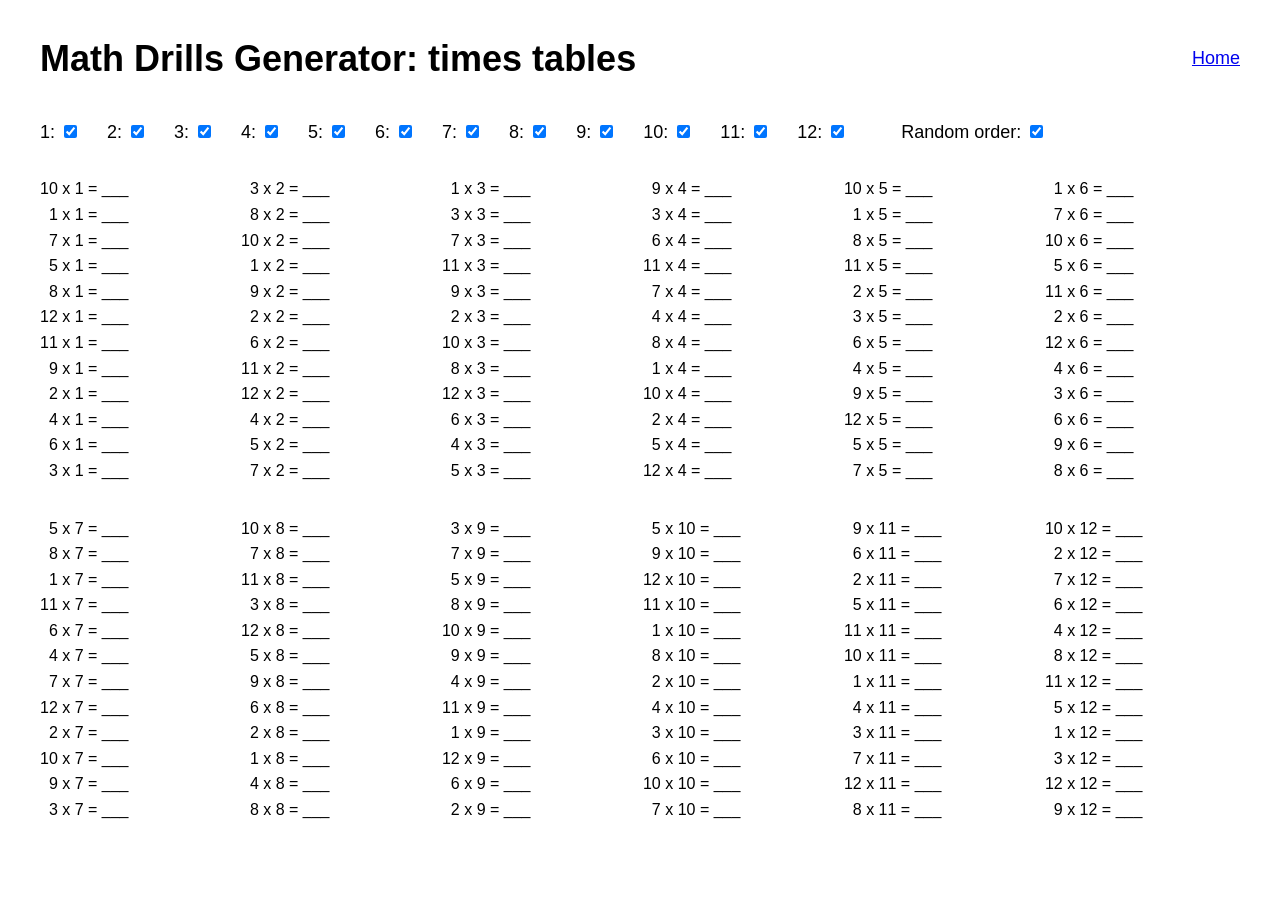
==== times-tables/index.html @ af49a90c "Add times tables" ====
<html lang="en">

<head>
  <meta charset="UTF-8">
  <meta name="viewport" content="width=device-width, initial-scale=1.0">
  <title>Times Tables — Math Drills Generator</title>
  <meta name="description" content="Math drills sheets for free! Create your own math drill sheets!">
  <meta property="og:title" content="Times Tables — Math Drills Generator" />
  <meta property="og:description" content="Math drills sheets for free! Create your own math drill sheets!" />
  <meta property="og:url" content="https://yoksel.github.io/math-drills-generator/" />
  <meta property="og:site_name" content="Times Tables — Math Drills Generator" />
  <meta property="og:type" content="website" />
  <meta name="twitter:title" property="twitter:title" content="Times Tables — Math Drills Generator" />
  <meta name="twitter:description" property="twitter:description"
    content="Math drills sheets for free! Create your own math drill sheets!" />
  <meta name="twitter:card" property="twitter:card" content="summary" />
  <link rel="stylesheet" href="../styles.css" />
  <!-- <style>
    @page {
      size: A4;
    }
  </style> -->
</head>

<body>
  <div class="container">
    <header class="header">
      <div class="header__container">
        <h1>Math Drills Generator: times tables</h1>
        <a href="../">Home</a>
      </div>
      <div class="controls">
        <div class="controls__group">
          <label>1: <input type="checkbox" value="1" name="tables" checked></label>
          <label>2: <input type="checkbox" value="2" name="tables" checked></label>
          <label>3: <input type="checkbox" value="3" name="tables" checked></label>
          <label>4: <input type="checkbox" value="4" name="tables" checked></label>
          <label>5: <input type="checkbox" value="5" name="tables" checked></label>
          <label>6: <input type="checkbox" value="6" name="tables" checked></label>
          <label>7: <input type="checkbox" value="7" name="tables" checked></label>
          <label>8: <input type="checkbox" value="8" name="tables" checked></label>
          <label>9: <input type="checkbox" value="9" name="tables" checked></label>
          <label>10: <input type="checkbox" value="10" name="tables" checked></label>
          <label>11: <input type="checkbox" value="11" name="tables" checked></label>
          <label>12: <input type="checkbox" value="12" name="tables" checked></label>
        </div>
        <div class="controls__group">
          <label>Random order: <input type="checkbox" id="rand" checked></label>
        </div>
      </div>
      <div class="stats" id="stats"></div>
    </header>
    <div id="drills"></div>
  </div>
  <script src="./script.js"></script>
</body>

</html>
---- styles.css ----
HTML {
  font-size: 18px;
}

BODY {
  margin: 0;
  padding: 0 40px;
  font-family: Helvetica, Tahoma, sans-serif;
  line-height: 1.6;
}

@media (max-width: 700px) {
  BODY {
    padding: 0 20px;
  }
}

H1 {
  margin: 30px 0;
}

OL {
  position: relative;
  margin: 0;
  padding: 0;
  padding-bottom: 40px;
  list-style: none;
  display: grid;
  gap: 0 1em;
  grid-template-columns: repeat(3, 1fr);
  grid-template-rows: repeat(var(--rows), 1fr);
  grid-auto-flow: column;
  font-size: 20px;
}

OL:after {
  position: absolute;
  content: '';
  display: grid;
  place-content: center;
  bottom: 10px;
  left: 0;
  right: 0;
  height: 1px;
  background-image: linear-gradient(to right, #CCC 10px, transparent 10px,transparent);
  background-size: 20px 20px;
}

.times-tables-list {
  display: flex;
  flex-wrap: wrap;
  font-size: 16px;
  gap: 2em 1em;
  padding-bottom: 0;
}

.times-tables-list:after {
  content: none;
}

LI {
  display: flex;
  align-items: center;
  background-image: linear-gradient(to top, #CCC 1px, transparent 1px,transparent);
  background-size: 100% 100%;
  min-height: 50px;
}

.times-tables-list LI {
  min-height: auto;
  background: none;
  flex-basis: calc((100% - 5rem)/var(--cols, 6))
}

.times-table {
  padding: 0;
  margin: 0;
}

.times-table LI {
  display: list-item;
  list-style: none;
  background: none;
}

LABEL {
  white-space: nowrap;
}

.header {
  margin-bottom: 30px;
}

.header__container {
  display: flex;
  justify-content: space-between;
  align-items: center;
}

@media print {
  BODY {
    padding: 0 20px;
  }

  .header {
    display: none;
  }

  OL {
    width: 100%;
    max-height: 100%;
    page-break-after: always;
    padding-bottom: 0;
  }

  OL:after {
    content: none;
  }

  LI {
    min-height: calc(100vh / var(--rows));
  }
}

.container {
  max-width: 1200px;
  margin: auto;
}

.controls {
  display: flex;
  flex-wrap: wrap;
  gap: 1em 3em;
}

.controls__group {
  display: flex;
  flex-wrap: wrap;
  gap: .5em 1.5em;
}

.stats {
  margin-top: 1rem;
  color: #777;
}
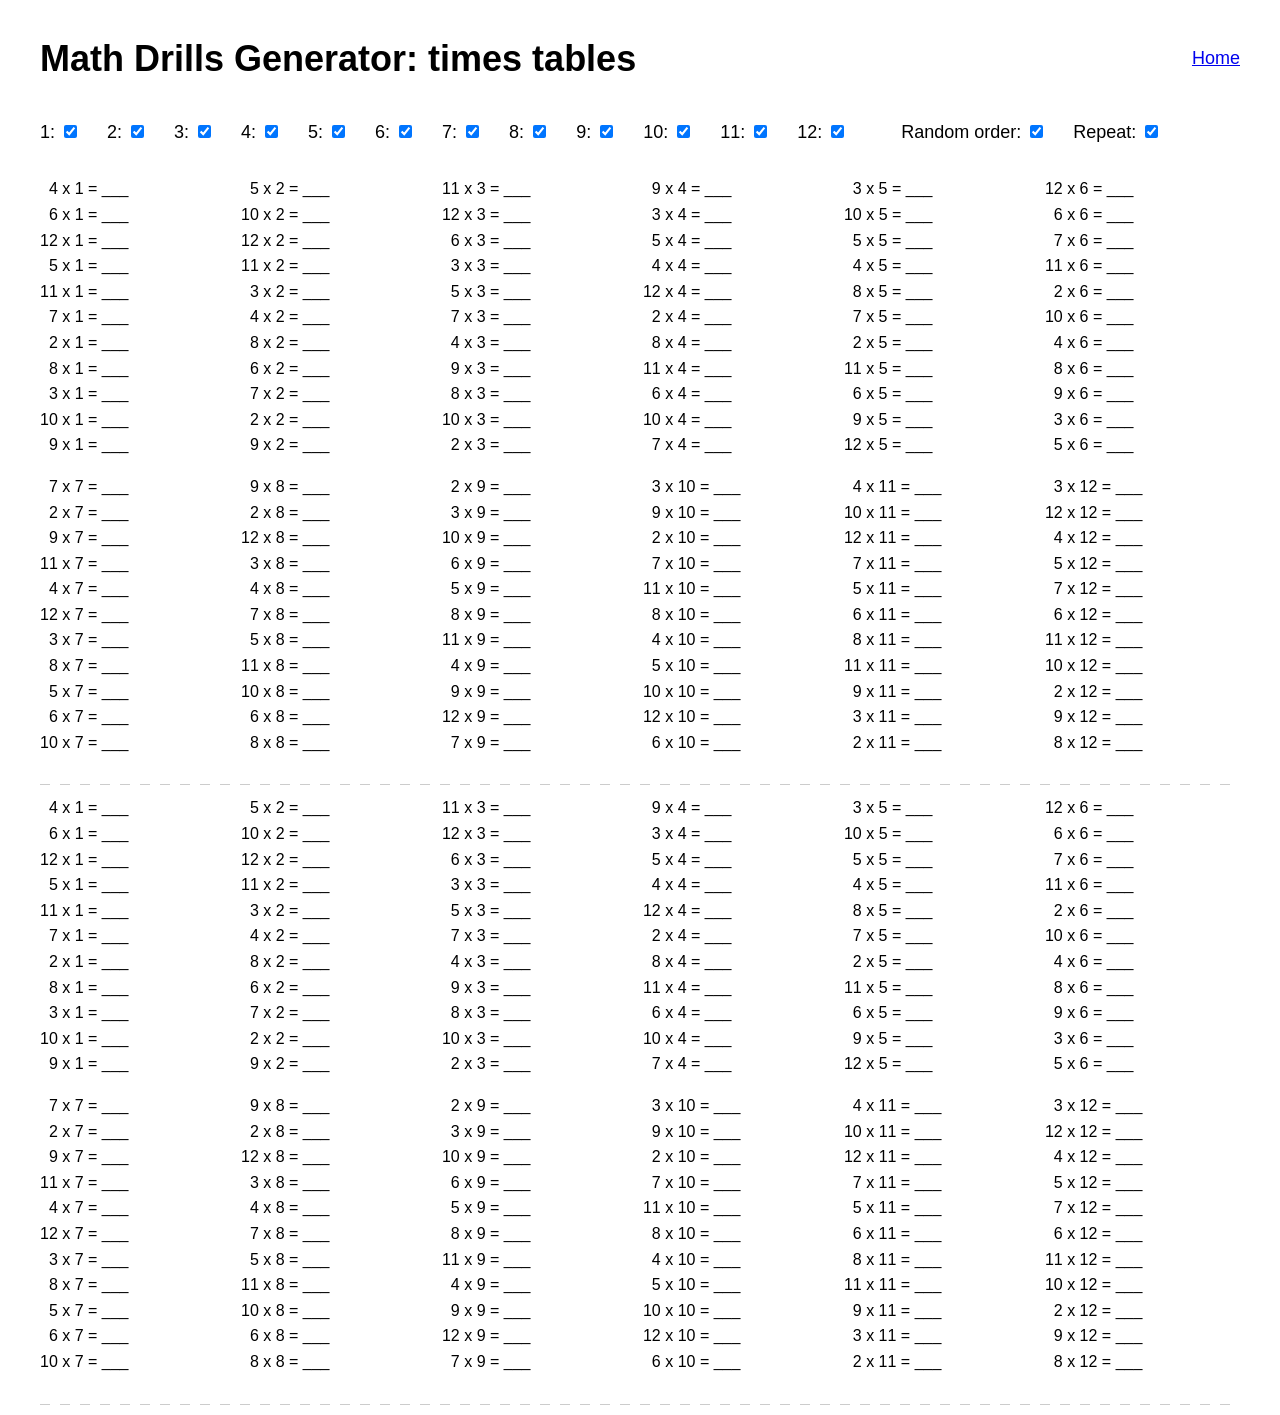
==== commit 0fbcc634: "Allow to repeat" ====
--- a/times-tables/index.html
+++ b/times-tables/index.html
@@ -46,6 +46,7 @@
         </div>
         <div class="controls__group">
           <label>Random order: <input type="checkbox" id="rand" checked></label>
+          <label>Repeat: <input type="checkbox" id="repeat" checked></label>
         </div>
       </div>
       <div class="stats" id="stats"></div>
--- a/styles.css
+++ b/styles.css
@@ -50,11 +50,15 @@
   display: flex;
   flex-wrap: wrap;
   font-size: 16px;
-  gap: 2em 1em;
-  padding-bottom: 0;
+  gap: 1em;
 }
 
-.times-tables-list:after {
+.times-tables-list:only-child {
+  padding-bottom: 0;
+  gap: 2em 1em;
+}
+.times-tables-list:only-child:after {
+  padding-bottom: 0;
   content: none;
 }
 
@@ -113,6 +117,15 @@
     padding-bottom: 0;
   }
 
+  .times-tables-list {
+    page-break-after: auto;
+    margin-bottom: 2rem;
+  }
+
+  .times-tables-list:only-child {
+    margin-bottom: 0;
+  }
+
   OL:after {
     content: none;
   }
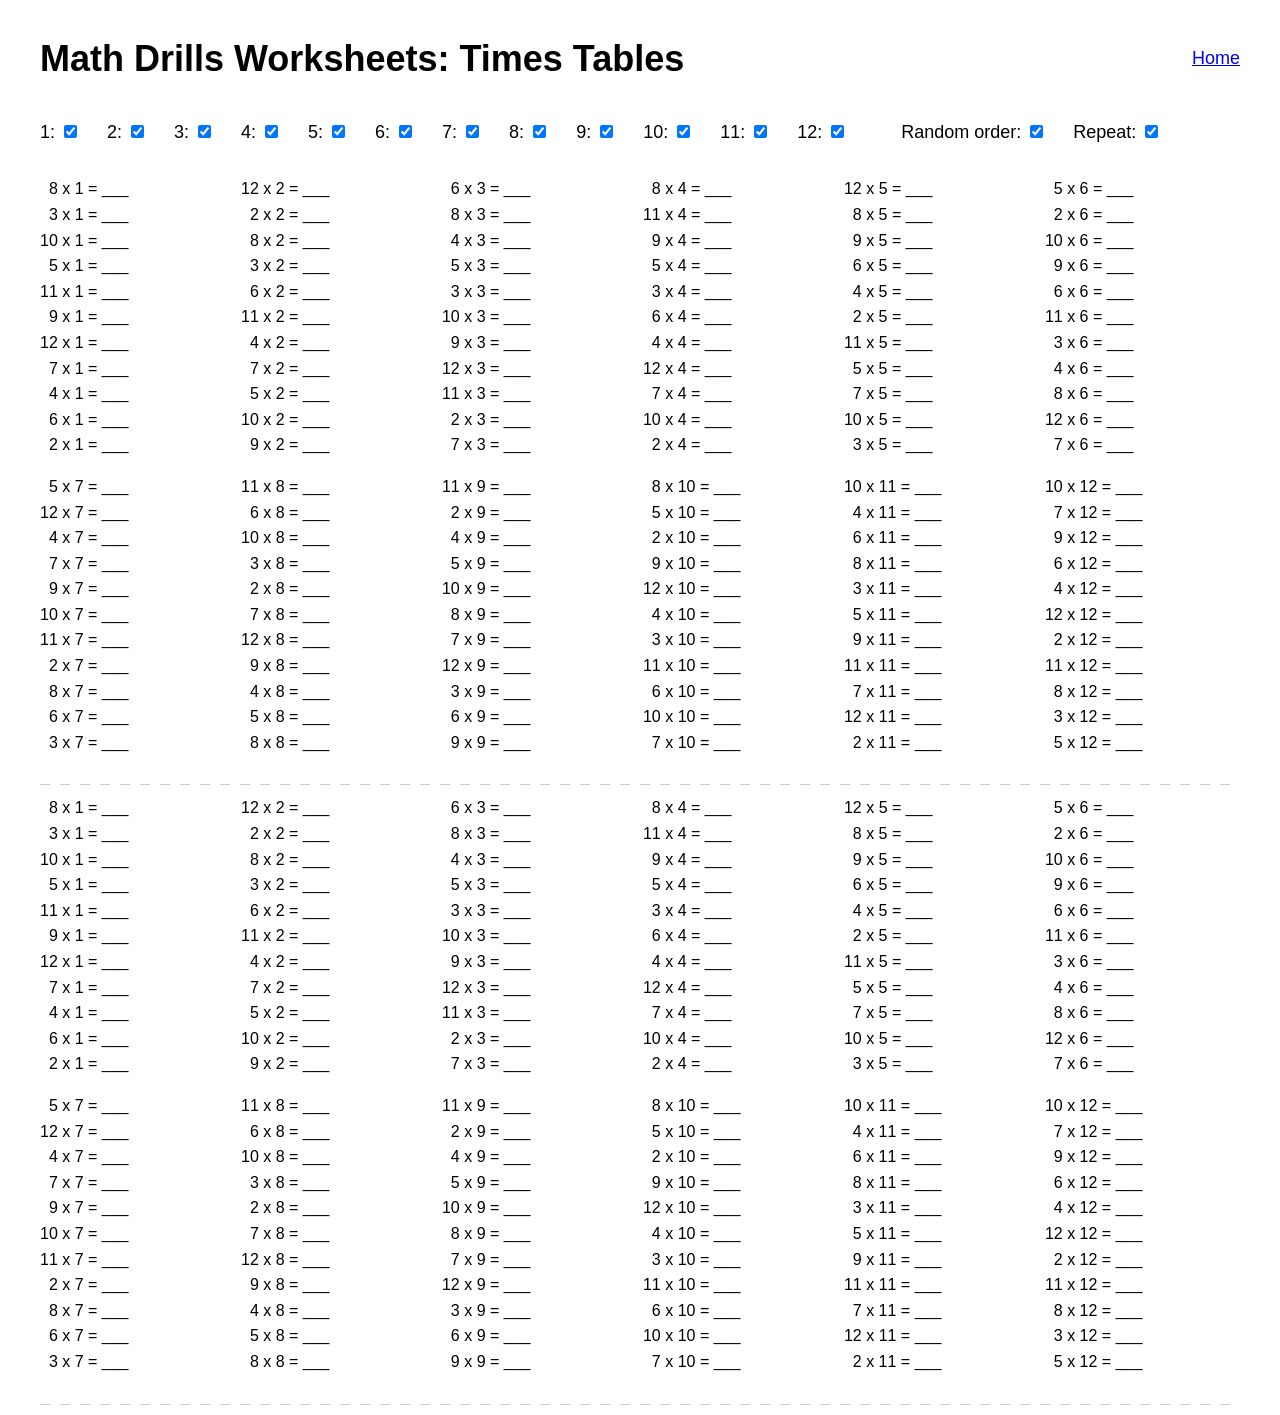
==== commit 3aa0397a: "Improve titles" ====
--- a/times-tables/index.html
+++ b/times-tables/index.html
@@ -3,16 +3,16 @@
 <head>
   <meta charset="UTF-8">
   <meta name="viewport" content="width=device-width, initial-scale=1.0">
-  <title>Times Tables — Math Drills Generator</title>
-  <meta name="description" content="Math drills sheets for free! Create your own math drill sheets!">
-  <meta property="og:title" content="Times Tables — Math Drills Generator" />
-  <meta property="og:description" content="Math drills sheets for free! Create your own math drill sheets!" />
+  <title>Times tables worksheets — Math drills worksheets</title>
+  <meta name="description" content="Free printable times tables worksheets. Create your own!">
+  <meta property="og:title" content="Times tables worksheets — Math drills worksheets" />
+  <meta property="og:description" content="Free printable times tables worksheets. Create your own!" />
   <meta property="og:url" content="https://yoksel.github.io/math-drills-generator/" />
-  <meta property="og:site_name" content="Times Tables — Math Drills Generator" />
+  <meta property="og:site_name" content="Times tables worksheets — Math drills worksheets" />
   <meta property="og:type" content="website" />
-  <meta name="twitter:title" property="twitter:title" content="Times Tables — Math Drills Generator" />
+  <meta name="twitter:title" property="twitter:title" content="Times tables worksheets — Math drills worksheets" />
   <meta name="twitter:description" property="twitter:description"
-    content="Math drills sheets for free! Create your own math drill sheets!" />
+    content="Free printable times tables worksheets. Create your own!" />
   <meta name="twitter:card" property="twitter:card" content="summary" />
   <link rel="stylesheet" href="../styles.css" />
   <!-- <style>
@@ -26,7 +26,7 @@
   <div class="container">
     <header class="header">
       <div class="header__container">
-        <h1>Math Drills Generator: times tables</h1>
+        <h1>Math Drills Worksheets: Times Tables</h1>
         <a href="../">Home</a>
       </div>
       <div class="controls">
--- a/styles.css
+++ b/styles.css
@@ -65,6 +65,7 @@
 LI {
   display: flex;
   align-items: center;
+  flex-wrap: wrap;
   background-image: linear-gradient(to top, #CCC 1px, transparent 1px,transparent);
   background-size: 100% 100%;
   min-height: 50px;
@@ -156,3 +157,18 @@
   margin-top: 1rem;
   color: #777;
 }
+
+.num {
+  padding-right: .45ch;
+}
+.num--offset-1 {
+  padding-left: 1ch;
+}
+.num--offset-2 {
+  padding-left: 2ch;
+}
+
+.check-field {
+  width: 100%;
+  margin: .5ch 0 .35ch;
+}
